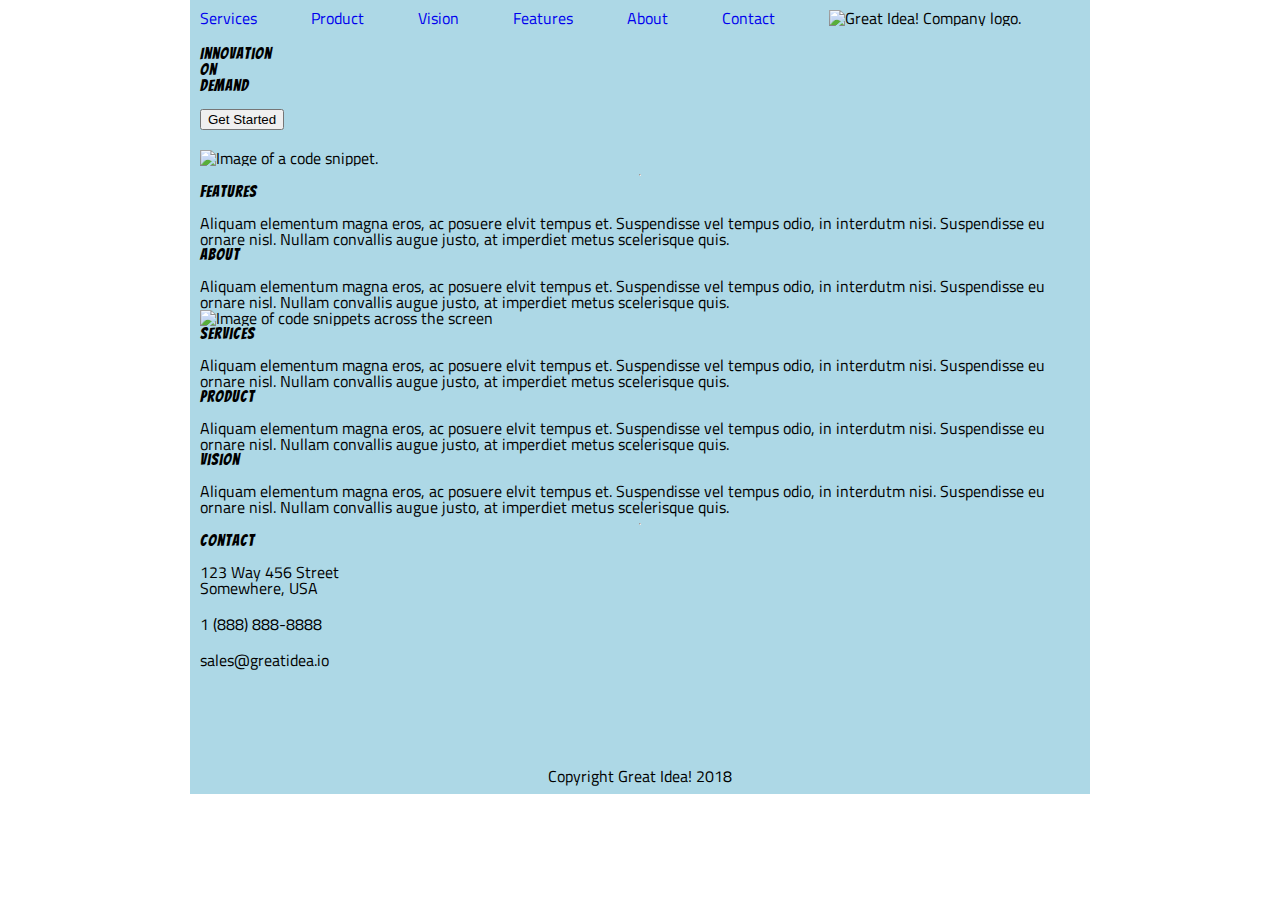
==== great-idea/index.html @ 3cbdcd8d "almost finished" ====
<!doctype html>

<html lang="en">
<head>
  <meta charset="utf-8">

  <title>Great Idea!</title>

  <link href="https://fonts.googleapis.com/css?family=Bangers|Titillium+Web" rel="stylesheet">
  <link rel="stylesheet" href="css/index.css">

  <!--[if lt IE 9]>
    <script src="https://cdnjs.cloudflare.com/ajax/libs/html5shiv/3.7.3/html5shiv.js"></script>
  <![endif]-->
</head>

  <body>

    <!-- Copy and paste your HTML from the first UI project here -->
    <div class="container">

      <nav>
        <a href="services.html">Services</a>
        <a href="#">Product</a>
        <a href="#">Vision</a>
        <a href="#">Features</a>
        <a href="#">About</a>
        <a href="#">Contact</a>
        <img class="logo" src="img/logo.png" alt="Great Idea! Company logo.">
      </nav>
      <header>
        <section>
      <h1>
      Innovation<br/>
      On<br/>
      Demand</h1>
    <button>Get Started</button>
  </section>
    <figure>
      <img src="img/header-img.png" alt="Image of a code snippet.">
    </figure>
  </header>
  <hr/>
  <main>
  <div>
    <section>
    <h3>Features</h3>
    Aliquam elementum magna eros, ac posuere elvit tempus et. Suspendisse vel tempus odio, in interdutm nisi. Suspendisse eu ornare nisl. Nullam convallis augue justo, at imperdiet metus scelerisque quis.
    </section>
  <section>
    <h3>About</h3>
    Aliquam elementum magna eros, ac posuere elvit tempus et. Suspendisse vel tempus odio, in interdutm nisi. Suspendisse eu ornare nisl. Nullam convallis augue justo, at imperdiet metus scelerisque quis.
  </section>
  </div>
  <figure>
    <img class="middle-img" src="img/mid-page-accent.jpg" alt="Image of code snippets across the screen">
  </figure>
  <div>
    <section>
    <h3>Services</h3>
    Aliquam elementum magna eros, ac posuere elvit tempus et. Suspendisse vel tempus odio, in interdutm nisi. Suspendisse eu ornare nisl. Nullam convallis augue justo, at imperdiet metus scelerisque quis.
  </section>
  <section>
    <h3>Product</h3>
    Aliquam elementum magna eros, ac posuere elvit tempus et. Suspendisse vel tempus odio, in interdutm nisi. Suspendisse eu ornare nisl. Nullam convallis augue justo, at imperdiet metus scelerisque quis.
  </section>
  <section>
    <h3>Vision</h3>
    Aliquam elementum magna eros, ac posuere elvit tempus et. Suspendisse vel tempus odio, in interdutm nisi. Suspendisse eu ornare nisl. Nullam convallis augue justo, at imperdiet metus scelerisque quis.
  </section>
  </div>
  </main>
  <hr/>
  <address>
    <h5>Contact</h5>
    <p>123 Way 456 Street<br/>
    Somewhere, USA</p>
    <p>1 (888) 888-8888</p>
    <p>sales@greatidea.io</p>
  </address>
  <footer>
    Copyright Great Idea! 2018
  </footer>
    </div>  
    
  </body>
</html>
---- great-idea/css/index.css ----
/* http://meyerweb.com/eric/tools/css/reset/ 
   v2.0 | 20110126
   License: none (public domain)
*/

html, body, div, span, applet, object, iframe,
h1, h2, h3, h4, h5, h6, p, blockquote, pre,
a, abbr, acronym, address, big, cite, code,
del, dfn, em, img, ins, kbd, q, s, samp,
small, strike, strong, sub, sup, tt, var,
b, u, i, center,
dl, dt, dd, ol, ul, li,
fieldset, form, label, legend,
table, caption, tbody, tfoot, thead, tr, th, td,
article, aside, canvas, details, embed, 
figure, figcaption, footer, header, hgroup, 
menu, nav, output, ruby, section, summary,
time, mark, audio, video {
	margin: 0;
	padding: 0;
	border: 0;
	font-size: 100%;
	font: inherit;
	vertical-align: baseline;
}
/* HTML5 display-role reset for older browsers */
article, aside, details, figcaption, figure, 
footer, header, hgroup, menu, nav, section {
	display: block;
}
body {
	line-height: 1;
}
ol, ul {
	list-style: none;
}
blockquote, q {
	quotes: none;
}
blockquote:before, blockquote:after,
q:before, q:after {
	content: '';
	content: none;
}
table {
	border-collapse: collapse;
	border-spacing: 0;
}

/* Set every element's box-sizing to border-box */
* {
    box-sizing: border-box;
}

html, body {
    height: 100%;
    font-family: 'Titillium Web', sans-serif;
}

h1, h2, h3, h4, h5 {
    font-family: 'Bangers', cursive;
    letter-spacing: 1px;
    margin-bottom: 15px;
}

/* Copy and paste your work from yesterday here and start to refactor into flexbox */

.container {
	max-width: 900px;
	margin: 0 auto;
	background-color: lightblue;
	display: flex;
	flex-direction: column;
	padding: 10px;
	justify-content: center; 	
	
 }
 header div {
	 display: flex;
	 flex-direction: row;
	 align-items: center;
	 
 }
 nav a {
	 margin-right: 50px;
	 text-decoration: none;
 }
  nav a:last-child {
	 margin-right: 125px;
 } 
 header figure {
	 margin-top: 20px;
 }
 div h1 {
	 margin-top: 20px;
 }
 div p {
	 margin-bottom: 20px;
 }
 .row-column {
	 display: flex;
	 flex-direction: row;
	 justify-content: space-between;
	 margin-top: 20px;
	 align-content: center;
	 
	 
 }
 .row-column section {
	 display: flex;
	 flex-direction: column;
	 justify-content: space-evenly;
 }
 .box_border{
	 border: 1px solid black;
	 width: 430px;
	 margin-bottom: 20px;
	 padding: 10px;
 }
 #line {
	 border: 1px solid black;
 }
 #last-one {
	 margin-top: 20px;
	 display: flex;
	 flex-direction: row;
	 justify-content: space-between;
 }
 #last-one section {
	 margin-bottom: 30px;
 }
 ul li {
	 list-style-type: square;
	 list-style-position: inside;
	 margin-bottom: 10px;
 }
 footer {
	 text-align: center;
	 margin-top: 80px;
 }
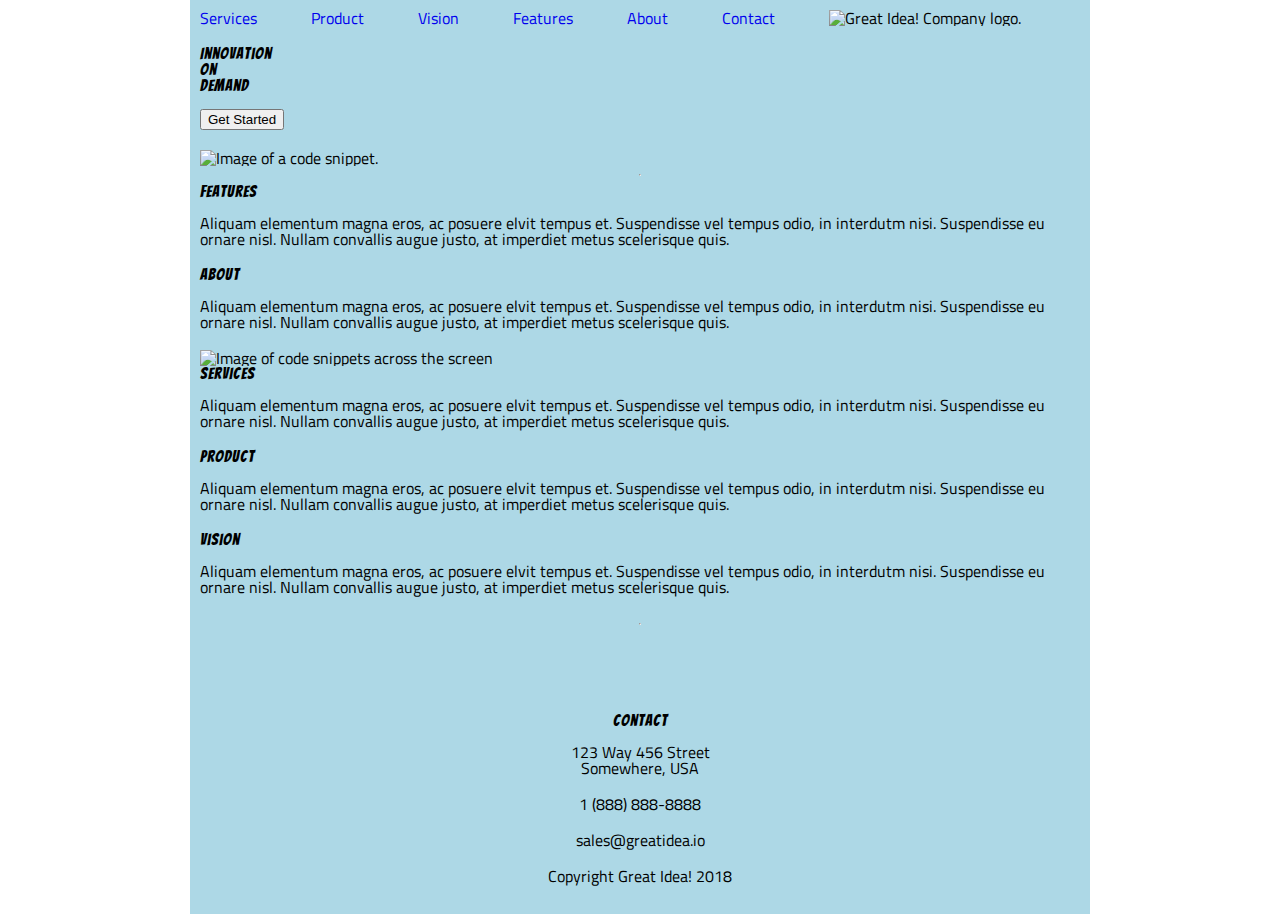
==== commit 2ccd9850: "index html completed" ====
--- a/great-idea/index.html
+++ b/great-idea/index.html
@@ -42,44 +42,45 @@
   </header>
   <hr/>
   <main>
-  <div>
+    <div class="first-content">
     <section>
     <h3>Features</h3>
-    Aliquam elementum magna eros, ac posuere elvit tempus et. Suspendisse vel tempus odio, in interdutm nisi. Suspendisse eu ornare nisl. Nullam convallis augue justo, at imperdiet metus scelerisque quis.
+    <p>Aliquam elementum magna eros, ac posuere elvit tempus et. Suspendisse vel tempus odio, in interdutm nisi. Suspendisse eu ornare nisl. Nullam convallis augue justo, at imperdiet metus scelerisque quis.</p>
     </section>
   <section>
     <h3>About</h3>
-    Aliquam elementum magna eros, ac posuere elvit tempus et. Suspendisse vel tempus odio, in interdutm nisi. Suspendisse eu ornare nisl. Nullam convallis augue justo, at imperdiet metus scelerisque quis.
+    <p>Aliquam elementum magna eros, ac posuere elvit tempus et. Suspendisse vel tempus odio, in interdutm nisi. Suspendisse eu ornare nisl. Nullam convallis augue justo, at imperdiet metus scelerisque quis.</p>
   </section>
   </div>
   <figure>
     <img class="middle-img" src="img/mid-page-accent.jpg" alt="Image of code snippets across the screen">
   </figure>
-  <div>
+  <div class="second-content">
     <section>
     <h3>Services</h3>
-    Aliquam elementum magna eros, ac posuere elvit tempus et. Suspendisse vel tempus odio, in interdutm nisi. Suspendisse eu ornare nisl. Nullam convallis augue justo, at imperdiet metus scelerisque quis.
+    <p>Aliquam elementum magna eros, ac posuere elvit tempus et. Suspendisse vel tempus odio, in interdutm nisi. Suspendisse eu ornare nisl. Nullam convallis augue justo, at imperdiet metus scelerisque quis.</p>
   </section>
   <section>
     <h3>Product</h3>
-    Aliquam elementum magna eros, ac posuere elvit tempus et. Suspendisse vel tempus odio, in interdutm nisi. Suspendisse eu ornare nisl. Nullam convallis augue justo, at imperdiet metus scelerisque quis.
+    <p>Aliquam elementum magna eros, ac posuere elvit tempus et. Suspendisse vel tempus odio, in interdutm nisi. Suspendisse eu ornare nisl. Nullam convallis augue justo, at imperdiet metus scelerisque quis.</p>
   </section>
   <section>
     <h3>Vision</h3>
-    Aliquam elementum magna eros, ac posuere elvit tempus et. Suspendisse vel tempus odio, in interdutm nisi. Suspendisse eu ornare nisl. Nullam convallis augue justo, at imperdiet metus scelerisque quis.
+    <p>Aliquam elementum magna eros, ac posuere elvit tempus et. Suspendisse vel tempus odio, in interdutm nisi. Suspendisse eu ornare nisl. Nullam convallis augue justo, at imperdiet metus scelerisque quis.</p>
   </section>
   </div>
   </main>
   <hr/>
-  <address>
+  <footer>
+    <address>
     <h5>Contact</h5>
     <p>123 Way 456 Street<br/>
     Somewhere, USA</p>
     <p>1 (888) 888-8888</p>
     <p>sales@greatidea.io</p>
-  </address>
-  <footer>
-    Copyright Great Idea! 2018
+    </address>
+  
+    <p>Copyright Great Idea! 2018</p>
   </footer>
     </div>  
     
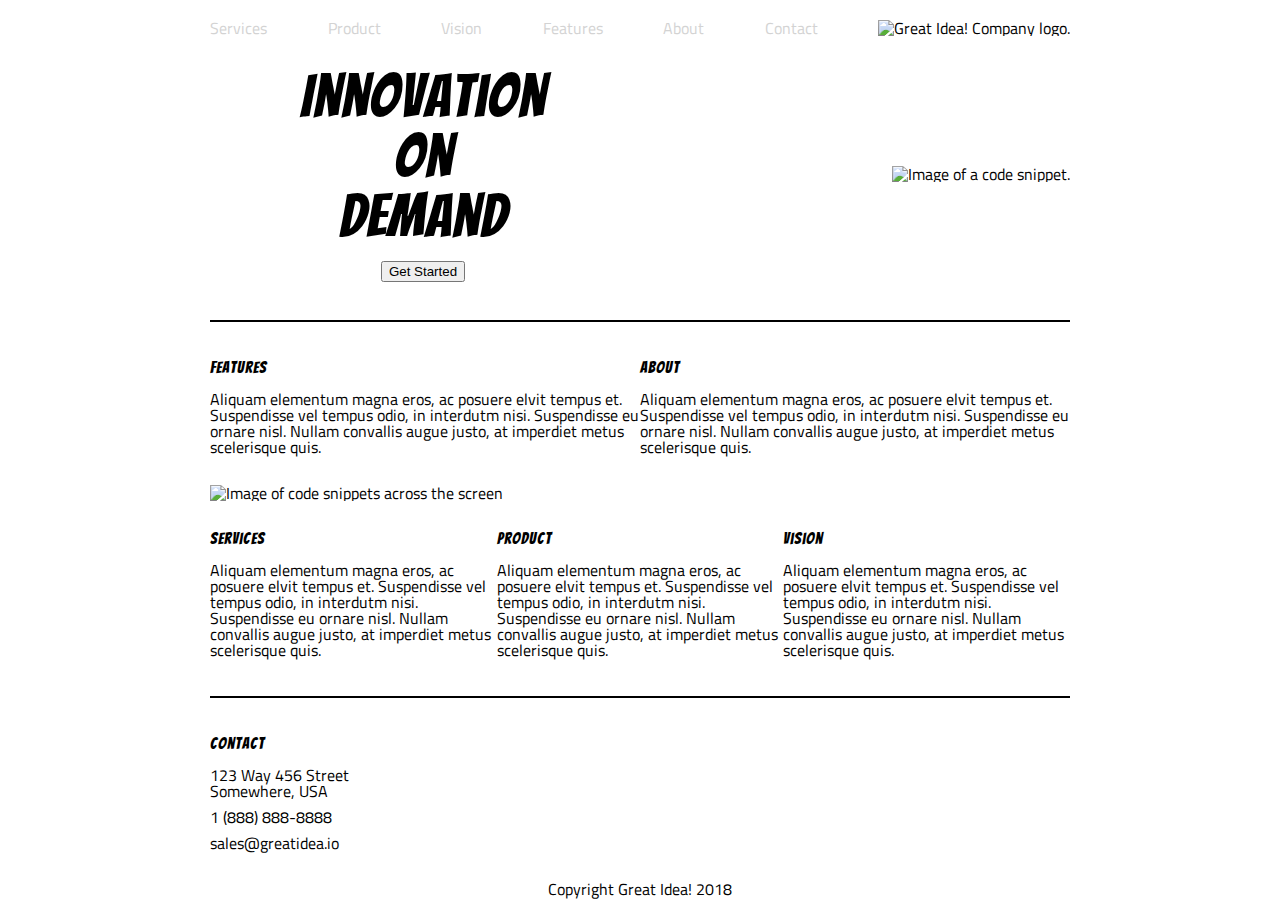
==== commit 2a4f3e1f: "my final project solution" ====
--- a/great-idea/index.html
+++ b/great-idea/index.html
@@ -30,58 +30,58 @@
       </nav>
       <header>
         <section>
-      <h1>
-      Innovation<br/>
-      On<br/>
-      Demand</h1>
-    <button>Get Started</button>
-  </section>
-    <figure>
-      <img src="img/header-img.png" alt="Image of a code snippet.">
-    </figure>
-  </header>
-  <hr/>
-  <main>
-    <div class="first-content">
-    <section>
-    <h3>Features</h3>
-    <p>Aliquam elementum magna eros, ac posuere elvit tempus et. Suspendisse vel tempus odio, in interdutm nisi. Suspendisse eu ornare nisl. Nullam convallis augue justo, at imperdiet metus scelerisque quis.</p>
-    </section>
-  <section>
-    <h3>About</h3>
-    <p>Aliquam elementum magna eros, ac posuere elvit tempus et. Suspendisse vel tempus odio, in interdutm nisi. Suspendisse eu ornare nisl. Nullam convallis augue justo, at imperdiet metus scelerisque quis.</p>
-  </section>
-  </div>
-  <figure>
-    <img class="middle-img" src="img/mid-page-accent.jpg" alt="Image of code snippets across the screen">
-  </figure>
-  <div class="second-content">
-    <section>
-    <h3>Services</h3>
-    <p>Aliquam elementum magna eros, ac posuere elvit tempus et. Suspendisse vel tempus odio, in interdutm nisi. Suspendisse eu ornare nisl. Nullam convallis augue justo, at imperdiet metus scelerisque quis.</p>
-  </section>
-  <section>
-    <h3>Product</h3>
-    <p>Aliquam elementum magna eros, ac posuere elvit tempus et. Suspendisse vel tempus odio, in interdutm nisi. Suspendisse eu ornare nisl. Nullam convallis augue justo, at imperdiet metus scelerisque quis.</p>
-  </section>
-  <section>
-    <h3>Vision</h3>
-    <p>Aliquam elementum magna eros, ac posuere elvit tempus et. Suspendisse vel tempus odio, in interdutm nisi. Suspendisse eu ornare nisl. Nullam convallis augue justo, at imperdiet metus scelerisque quis.</p>
-  </section>
-  </div>
-  </main>
-  <hr/>
-  <footer>
-    <address>
-    <h5>Contact</h5>
-    <p>123 Way 456 Street<br/>
-    Somewhere, USA</p>
-    <p>1 (888) 888-8888</p>
-    <p>sales@greatidea.io</p>
-    </address>
+          <h1>
+            Innovation<br/>
+            On<br/>
+            Demand</h1>
+        <button>Get Started</button>
+       </section>
+       <figure>
+         <img src="img/header-img.png" alt="Image of a code snippet.">
+        </figure>
+      </header>
+      <hr/>
+      <main>
+        <div class="first-content">
+          <section>
+            <h3>Features</h3>
+            <p>Aliquam elementum magna eros, ac posuere elvit tempus et. Suspendisse vel tempus odio, in interdutm nisi. Suspendisse eu ornare nisl. Nullam convallis augue justo, at imperdiet metus scelerisque quis.</p>
+          </section>
+          <section>
+            <h3>About</h3>
+            <p>Aliquam elementum magna eros, ac posuere elvit tempus et. Suspendisse vel tempus odio, in interdutm nisi. Suspendisse eu ornare nisl. Nullam convallis augue justo, at imperdiet metus scelerisque quis.</p>
+          </section>
+        </div>
+        <figure>
+          <img class="middle-img" src="img/mid-page-accent.jpg" alt="Image of code snippets across the screen">
+        </figure>
+        <div class="second-content">
+          <section>
+            <h3>Services</h3>
+            <p>Aliquam elementum magna eros, ac posuere elvit tempus et. Suspendisse vel tempus odio, in interdutm nisi. Suspendisse eu ornare nisl. Nullam convallis augue justo, at imperdiet metus scelerisque quis.</p>
+          </section>
+          <section>
+            <h3>Product</h3>
+            <p>Aliquam elementum magna eros, ac posuere elvit tempus et. Suspendisse vel tempus odio, in interdutm nisi. Suspendisse eu ornare nisl. Nullam convallis augue justo, at imperdiet metus scelerisque quis.</p>
+          </section>
+          <section>
+            <h3>Vision</h3>
+            <p>Aliquam elementum magna eros, ac posuere elvit tempus et. Suspendisse vel tempus odio, in interdutm nisi. Suspendisse eu ornare nisl. Nullam convallis augue justo, at imperdiet metus scelerisque quis.</p>
+          </section>
+        </div>
+      </main>
+      <hr/>
+      <footer>
+        <address>
+          <h5>Contact</h5>
+          <p>123 Way 456 Street<br/>
+             Somewhere, USA</p>
+          <p>1 (888) 888-8888</p>
+          <p>sales@greatidea.io</p>
+        </address>
   
-    <p>Copyright Great Idea! 2018</p>
-  </footer>
+        <p>Copyright Great Idea! 2018</p>
+      </footer>
     </div>  
     
   </body>
--- a/great-idea/css/index.css
+++ b/great-idea/css/index.css
@@ -64,79 +64,97 @@
 }
 
 /* Copy and paste your work from yesterday here and start to refactor into flexbox */
-
+/* container */
 .container {
 	max-width: 900px;
 	margin: 0 auto;
-	background-color: lightblue;
+	/* background-color: blue; */
 	display: flex;
 	flex-direction: column;
-	padding: 10px;
-	justify-content: center; 	
+	padding: 20px;
+	justify-content: center; 
+}	
+
+/* NAVIGATION */
+nav {
+	display: flex;
+	flex-direction: row;
+	justify-content: space-between;
+	align-items: center;
+	margin-bottom: 30px;
+}
+nav a {
+	text-decoration: none;
+	color: lightgray;
+}
+
+/* HEADER */
+header {
+	display: flex;
+	flex-direction: row;
+	justify-content: space-between;
+	align-items: center;
+	margin-bottom: 30px;
+}
+header section {
+	text-align: center; 
+	margin-left: 90px;
+}
+header section h1 {
+	 font-size: 60px; 
+
+}
+
+/* HORIZONTAL LINE */
+hr {
+	width: 100%;
+	border: 1px solid black;
+} 
+
+/* FIRST CONTENT */
+.first-content {
+	display: flex;
+	flex-direction: row;
+	justify-content: space-between;
+	margin-top: 30px;
+	margin-bottom: 30px;
+}
+
+/* FIGURE */
+main figure img {
+	width: 100%;
+}
+
+/* SECOND CONTENT */
+.second-content {
+	display: flex;
+	flex-direction: row;
+	justify-content: space-between;
+	margin-top: 30px;
+	margin-bottom: 30px;
+}
+
+/* FOOTER */
+footer {
+	margin-top: 30px;
+}
+footer p {
 	
- }
- header div {
-	 display: flex;
-	 flex-direction: row;
-	 align-items: center;
-	 
- }
- nav a {
-	 margin-right: 50px;
-	 text-decoration: none;
- }
-  nav a:last-child {
-	 margin-right: 125px;
- } 
- header figure {
-	 margin-top: 20px;
- }
- div h1 {
-	 margin-top: 20px;
- }
- div p {
-	 margin-bottom: 20px;
- }
- .row-column {
-	 display: flex;
-	 flex-direction: row;
-	 justify-content: space-between;
-	 margin-top: 20px;
-	 align-content: center;
-	 
-	 
- }
- .row-column section {
-	 display: flex;
-	 flex-direction: column;
-	 justify-content: space-evenly;
- }
- .box_border{
-	 border: 1px solid black;
-	 width: 430px;
-	 margin-bottom: 20px;
-	 padding: 10px;
- }
- #line {
-	 border: 1px solid black;
- }
- #last-one {
-	 margin-top: 20px;
-	 display: flex;
-	 flex-direction: row;
-	 justify-content: space-between;
- }
- #last-one section {
-	 margin-bottom: 30px;
- }
- ul li {
-	 list-style-type: square;
-	 list-style-position: inside;
-	 margin-bottom: 10px;
- }
- footer {
-	 text-align: center;
-	 margin-top: 80px;
- }
+	margin-top: 10px;
+	
+}
+footer>p {
+	text-align: center;
+	margin-top: 30px;
+}
+/* footer address {
+	display: flex;
+	flex-direction: column;
+	justify-content: space-between;
+	border: 1px solid black;
+} */
+
+
+	
  
  